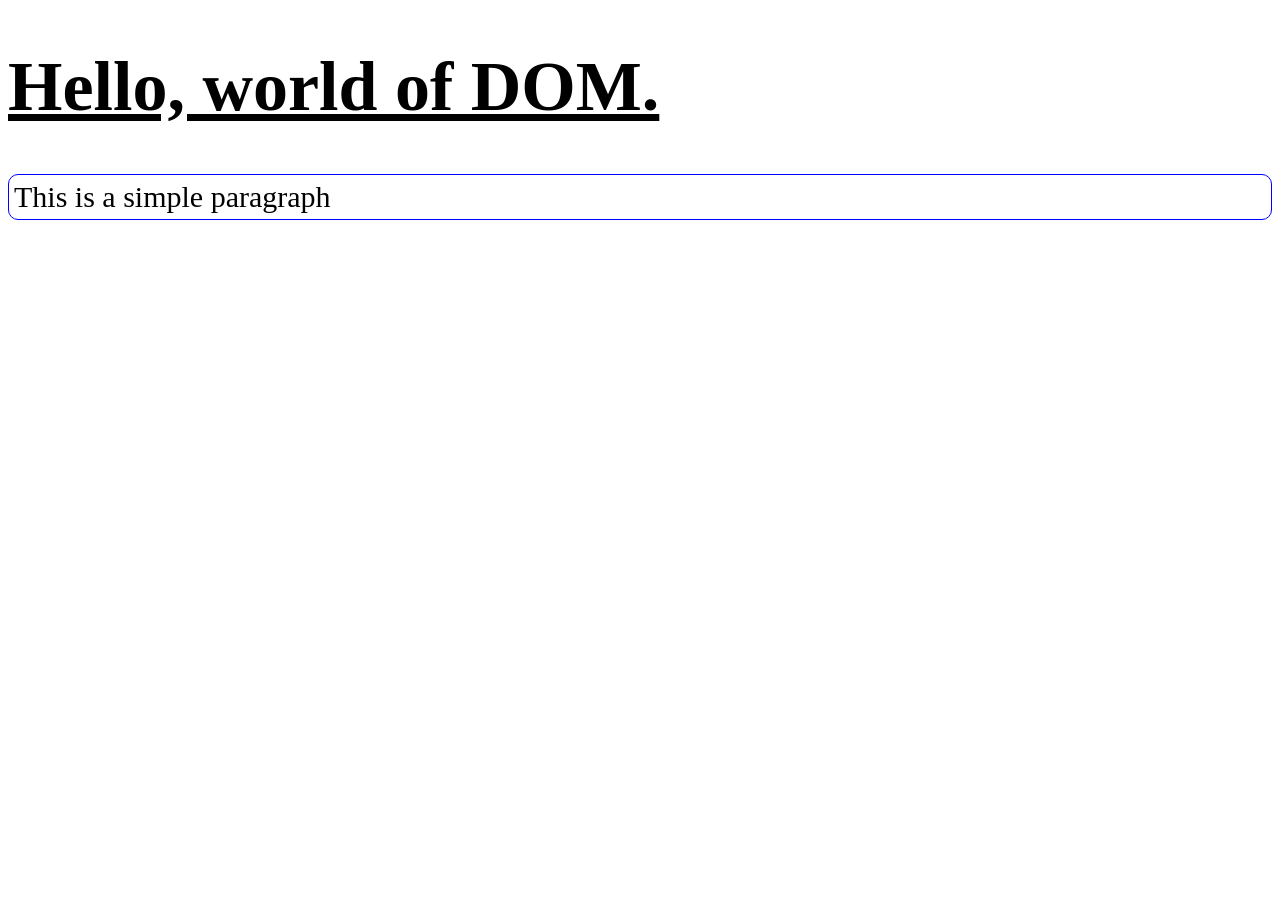
==== JS-DOM/index2.html @ 94d17385 "manipulation of the js-dom" ====
<!DOCTYPE html>
<html lang="en">
<head>
    <meta charset="UTF-8">
    <meta name="viewport" content="width=device-width, initial-scale=1.0">
    <link rel="stylesheet" href="style2.css">
    <title>JS-Dom</title>
</head>
<body>
    <h1 class="h1"><u>Hello, world of DOM.</u></h1>
    <P class="p1">This is a simple paragraph</P>
</body>
</html>
---- JS-DOM/style2.css ----
.p1{
    border: 1px solid blue;
    border-radius: 10px;
    padding: 5px;
    font-size: 30px;
}

.h1{
    font-family: Cambria, Cochin, Georgia, Times, 'Times New Roman', serif;
    font-size: 70px;
}
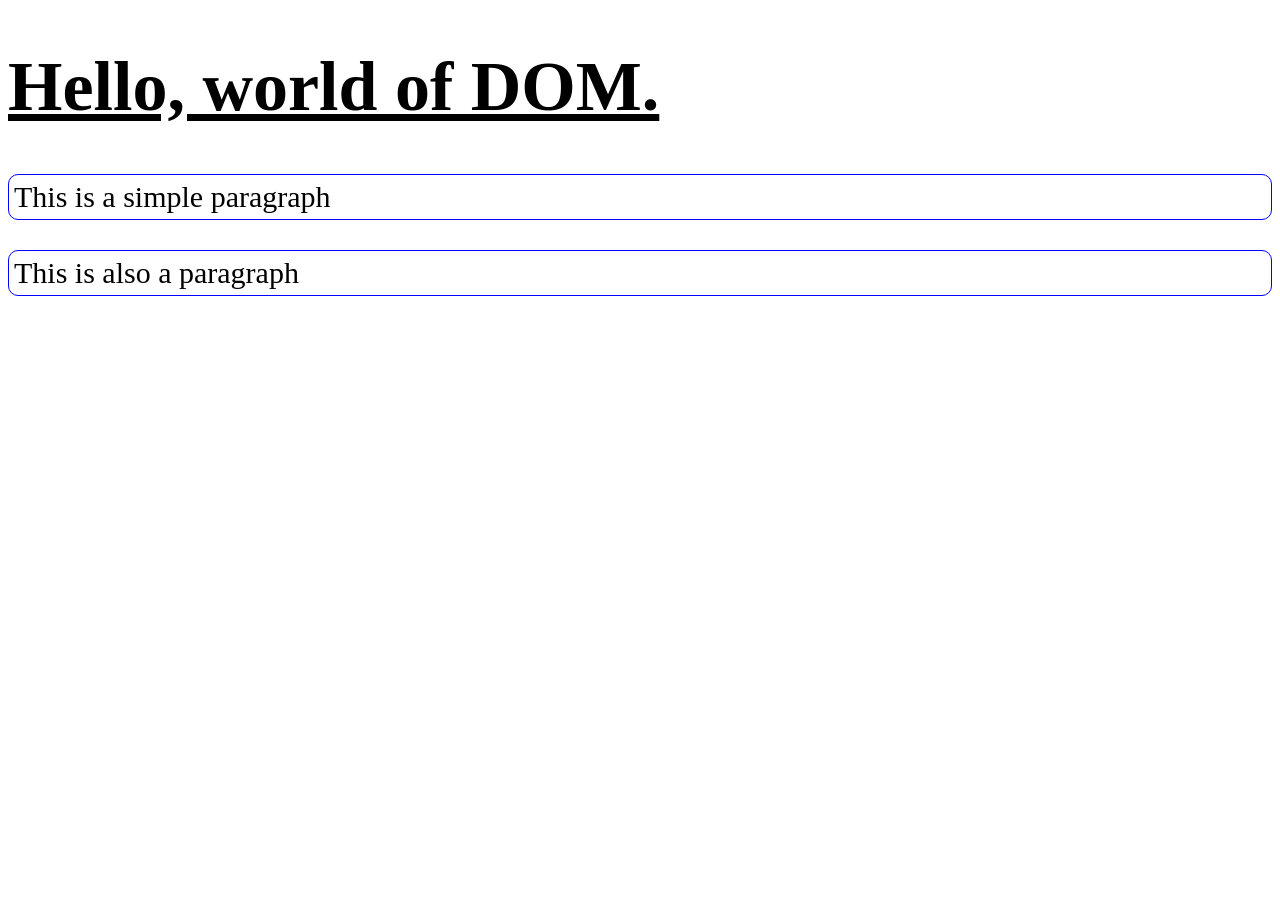
==== commit 4e1aa2d8: "accessing elements in the dom" ====
--- a/JS-DOM/index2.html
+++ b/JS-DOM/index2.html
@@ -7,7 +7,22 @@
     <title>JS-Dom</title>
 </head>
 <body>
-    <h1 class="h1"><u>Hello, world of DOM.</u></h1>
-    <P class="p1">This is a simple paragraph</P>
+    <h1 class="h1" id="main-heading"><u>Hello, world of DOM.</u></h1>
+    <P class="p1 intro-paragraph">This is a simple paragraph</P>
+<!-- //can use the content editable attribute to make the content of an element editable by the user. 
+//This can be useful for creating a simple text editor or for allowing users to edit the content of a 
+//webpage without having to use a separate form or input field. When an element is set to contenteditable, 
+//the user can click on it and start typing to edit the content. The changes made by the user will be reflected 
+//in the DOM and can be accessed using JavaScript.
+
+//innerHTML, shows whats inside an element, including the HTML tags. textContent, shows only the text content of an element, without the HTML tags.
+//innerHTML shows exactly whats inside the element.     -->
+    <p class="p1 intro-paragraph" contenteditable="true">This is also a paragraph</P>
+
+
+
+
+    <script src="main.js"></script>
+    
 </body>
 </html>
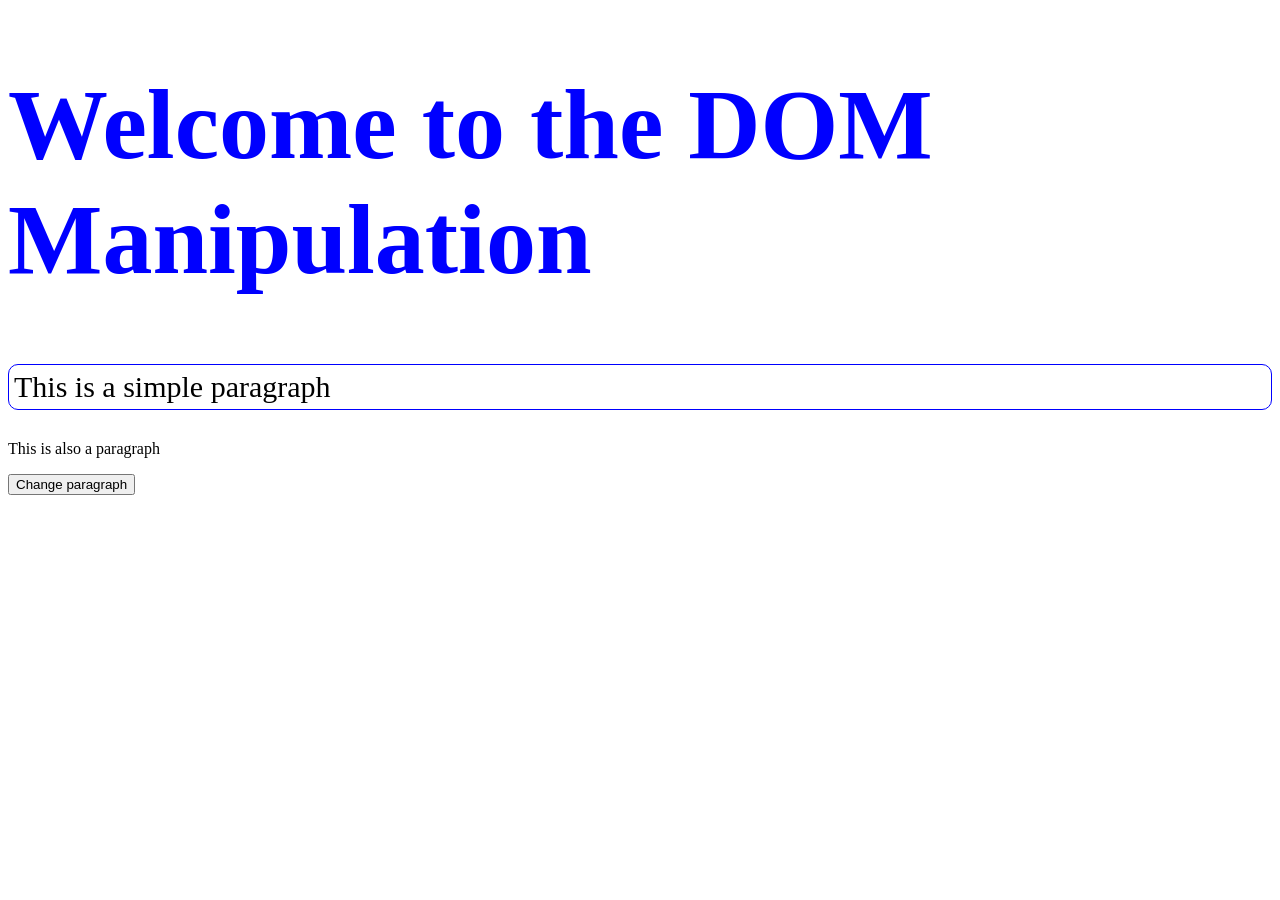
==== commit f75477a9: "js interactive signup form" ====
--- a/JS-DOM/index2.html
+++ b/JS-DOM/index2.html
@@ -17,9 +17,9 @@
 
 //innerHTML, shows whats inside an element, including the HTML tags. textContent, shows only the text content of an element, without the HTML tags.
 //innerHTML shows exactly whats inside the element.     -->
-    <p class="p1 intro-paragraph" contenteditable="true">This is also a paragraph</P>
+    <p class="intro-paragraph" contenteditable="true">This is also a paragraph</P>
 
-
+    <button id="change-paragraph">Change paragraph</button>
 
 
     <script src="main.js"></script>
